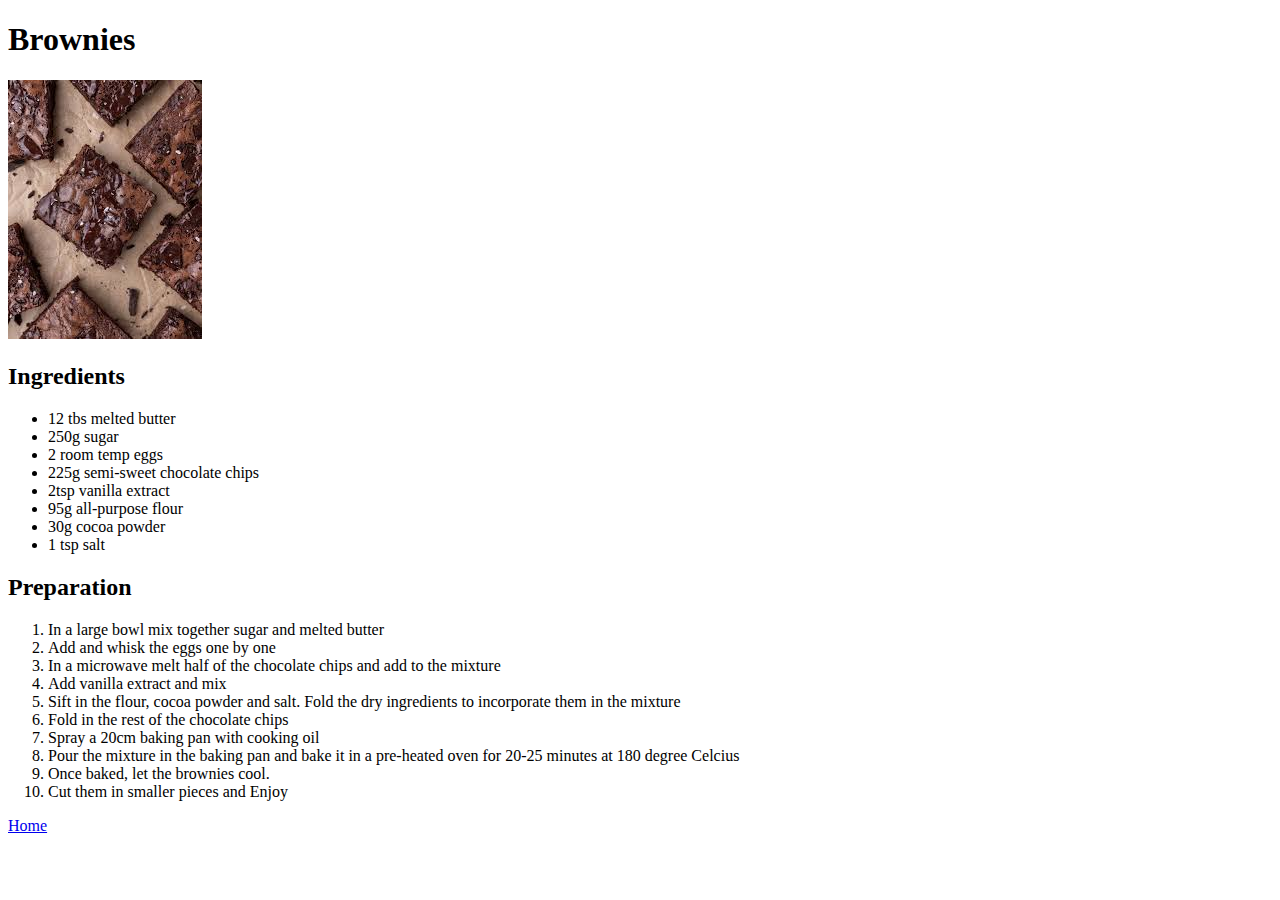
==== recipes/brownies.html @ d5cc6589 "HTML version of recipes project complete" ====
<!DOCTYPE html>
<html lang="en">
<head>
    <meta charset="UTF-8">
    <title>Brownies</title>
</head>
<body>
    <h1>Brownies</h1>
    <img src="../images/brownies.jpeg" alt="Fudge brownies">
   
    <h2>Ingredients</h2>
    <ul>
        <li>12 tbs melted butter</li>
        <li>250g sugar</li>
        <li>2 room temp eggs</li>
        <li>225g semi-sweet chocolate chips</li>
        <li>2tsp vanilla extract</li>
        <li>95g all-purpose flour</li>
        <li>30g cocoa powder</li>
        <li>1 tsp salt</li>
    </ul>
    <h2>Preparation</h2>
    <ol>
        <li>In a large bowl mix together sugar and melted butter</li>
        <li>Add and whisk the eggs one by one</li>
        <li>In a microwave melt half of the chocolate chips and add to the mixture</li>
        <li>Add vanilla extract and mix</li>
        <li>Sift in the flour, cocoa powder and salt. Fold the dry ingredients to incorporate them in the mixture</li>
        <li>Fold in the rest of the chocolate chips</li>
        <li>Spray a 20cm baking pan with cooking oil</li>
        <li>Pour the mixture in the baking pan and bake it in a pre-heated oven for 20-25 minutes at 180 degree Celcius</li>
        <li>Once baked, let the brownies cool.</li>
        <li>Cut them in smaller pieces and Enjoy</li>

    </ol>
    <a href="../index.html">Home</a>
</body>
</html>
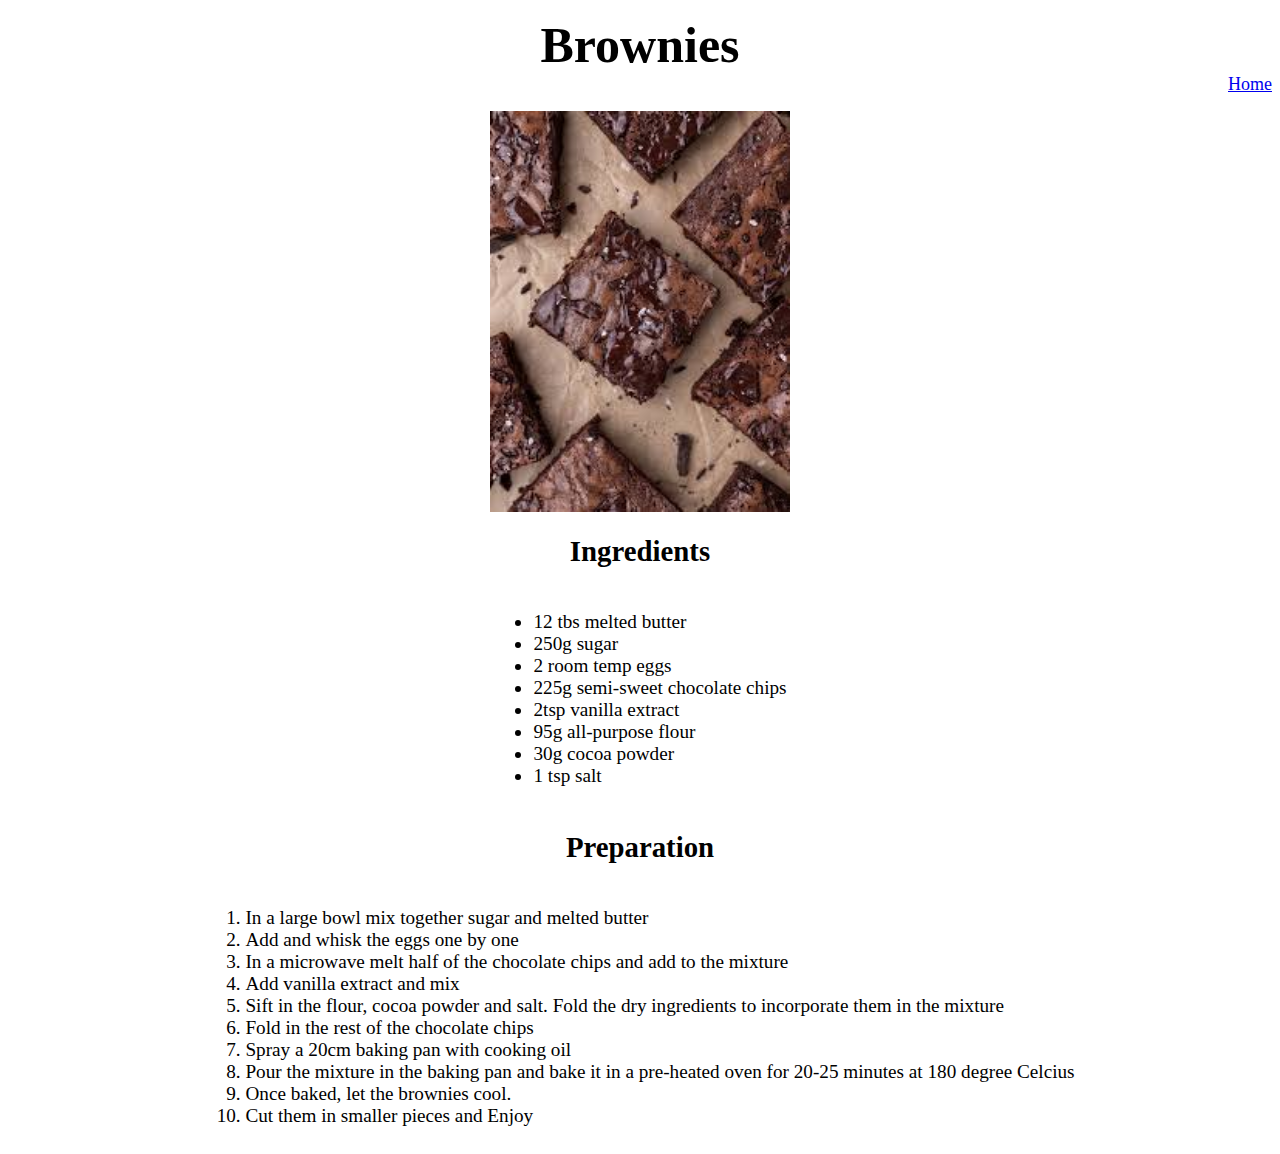
==== commit c3c19ebc: "add css styles to recipe pages" ====
--- a/recipes/brownies.html
+++ b/recipes/brownies.html
@@ -3,12 +3,14 @@
 <head>
     <meta charset="UTF-8">
     <title>Brownies</title>
+    <link rel="stylesheet" href="../style.css">
 </head>
 <body>
-    <h1>Brownies</h1>
-    <img src="../images/brownies.jpeg" alt="Fudge brownies">
+    <p><div id="h1">Brownies</div>
+       <div class="home"><a href="../index.html">Home</a></div></p>
+    <div class="img"><img src="../images/brownies.jpeg" alt="Fudge brownies"></div>
    
-    <h2>Ingredients</h2>
+    <div class="recipe"><h2>Ingredients</h2>
     <ul>
         <li>12 tbs melted butter</li>
         <li>250g sugar</li>
@@ -33,6 +35,6 @@
         <li>Cut them in smaller pieces and Enjoy</li>
 
     </ol>
-    <a href="../index.html">Home</a>
+    </div>
 </body>
 </html>--- a/style.css
+++ b/style.css
@@ -0,0 +1,38 @@
+
+div.img {
+    display: grid;
+    place-items: center;
+}
+
+
+img {
+    height: auto;
+    width: 300px
+}
+
+
+.heading {
+    font-size: 30px;
+    color: black;
+    text-align: center;
+}
+
+
+#h1 {
+    font-size: 50px;
+    text-align: center;
+    font-weight: bold;
+}
+
+
+.home {
+    text-align: right;
+    font-size: large;
+}
+
+
+div.recipe {
+    display: grid;
+    place-items: center;
+    font-size: larger;
+}